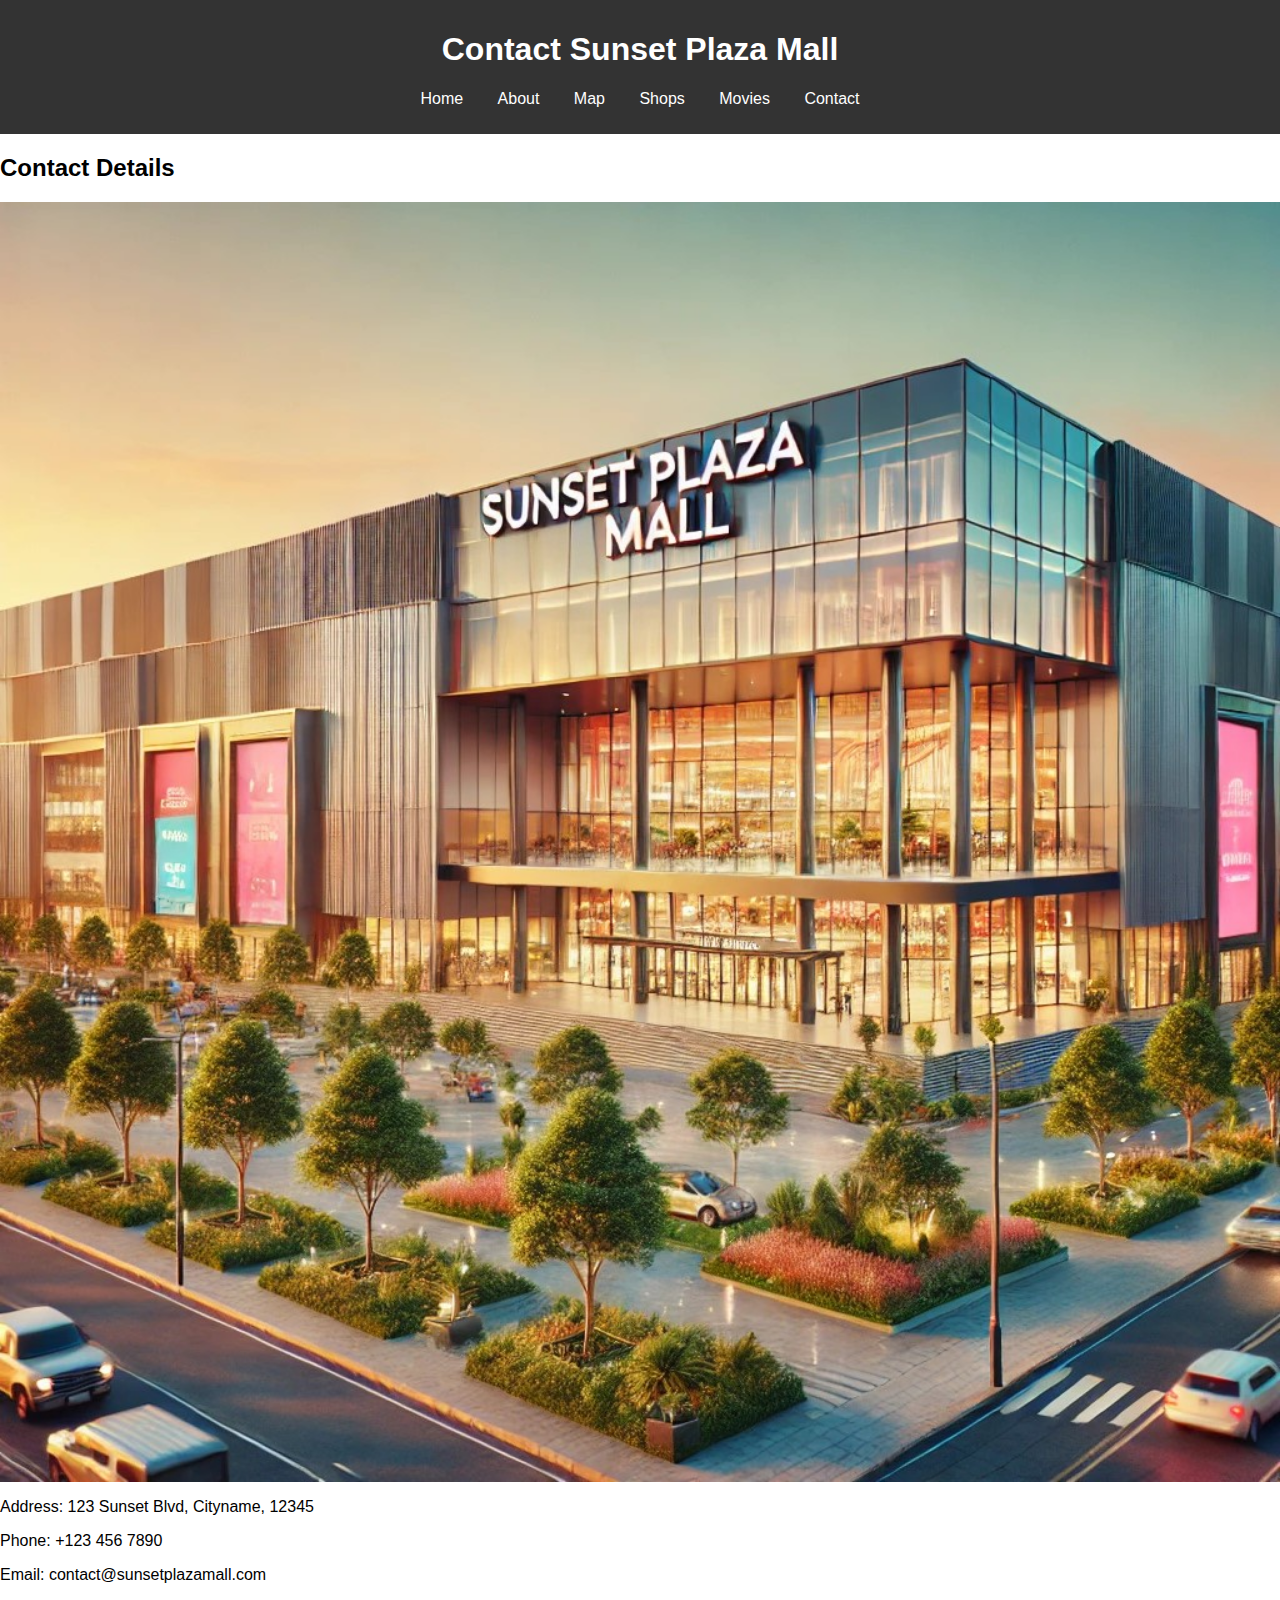
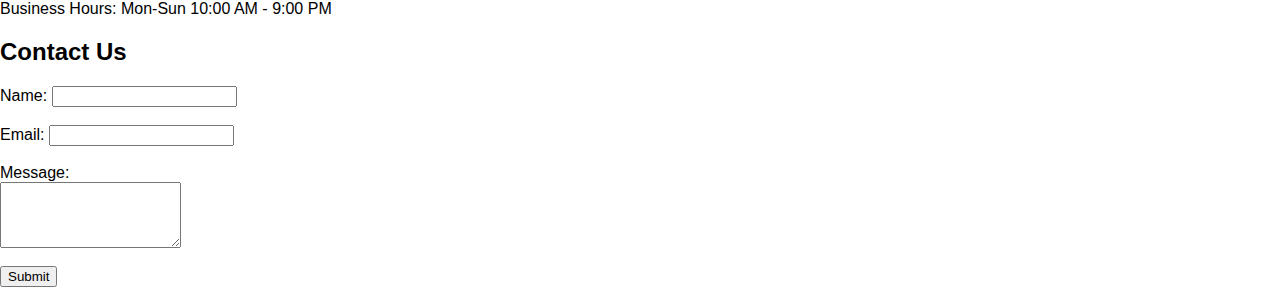
==== contact.html @ aa364c9f "Add files via upload" ====
﻿
<head>
    <meta charset="UTF-8">
    <meta name="viewport" content="width=device-width, initial-scale=1.0">
    <title>Contact - Sunset Plaza Mall</title>
    <link rel="stylesheet" href="styles.css">
	<link href="style.css" rel="stylesheet" type="text/css">
</head>

<html lang="en">
<body>
    <header>
        <h1>Contact Sunset Plaza Mall</h1>
        <nav>
            <ul>
                <li><a href="index.html">Home</a></li>
                <li><a href="about.html">About</a></li>
                <li><a href="map.html">Map</a></li>
                <li><a href="shops.html">Shops</a></li>
                <li><a href="movies.html">Movies</a></li>
                <li><a href="contact.html">Contact</a></li>
            </ul>
        </nav>
    </header>

    <section class="contact-info">
        <h2>Contact Details</h2>
         <img alt="spm"  src="images/spm%20ext.jpg" style="width:100%"><br>
        <p>Address: 123 Sunset Blvd, Cityname, 12345</p>
        <p>Phone: +123 456 7890</p>
        <p>Email: contact@sunsetplazamall.com</p>
        <p>Business Hours: Mon-Sun 10:00 AM - 9:00 PM</p>
    </section>

    <section class="contact-form">
        <h2>Contact Us</h2>
        <form action="submit_form.php" method="post">
            <label for="name">Name:</label>
            <input type="text" id="name" name="name" required><br><br>

            <label for="email">Email:</label>
            <input type="email" id="email" name="email" required><br><br>

            <label for="message">Message:</label><br>
            <textarea id="message" name="message" rows="4" required></textarea><br><br>

            <input type="submit" value="Submit">
        </form>
    </section>
</body>
</html>
---- style.css ----
﻿body {
    font-family: Arial, sans-serif;
    margin: 0;
    padding: 0;
}

header {
    background-color: #333;
    color: white;
    padding: 10px;
    text-align: center;
}

nav ul {
    list-style-type: none;
    padding: 0;
}

nav ul li {
    display: inline;
    margin: 0 15px;
}

nav ul li a {
    color: white;
    text-decoration: none;
}

.special-offers {
    padding: 20px;
    text-align: center;
}

.offer {
    display: inline-block;
    width: 45%;
    margin: 10px;
}

.offer img {
    width: 100%;
    height: auto;
}

footer {
    background-color: #333;
    color: white;
    text-align: center;
    padding: 10px;
    position: fixed;
    width: 100%;
    bottom: 0;
}
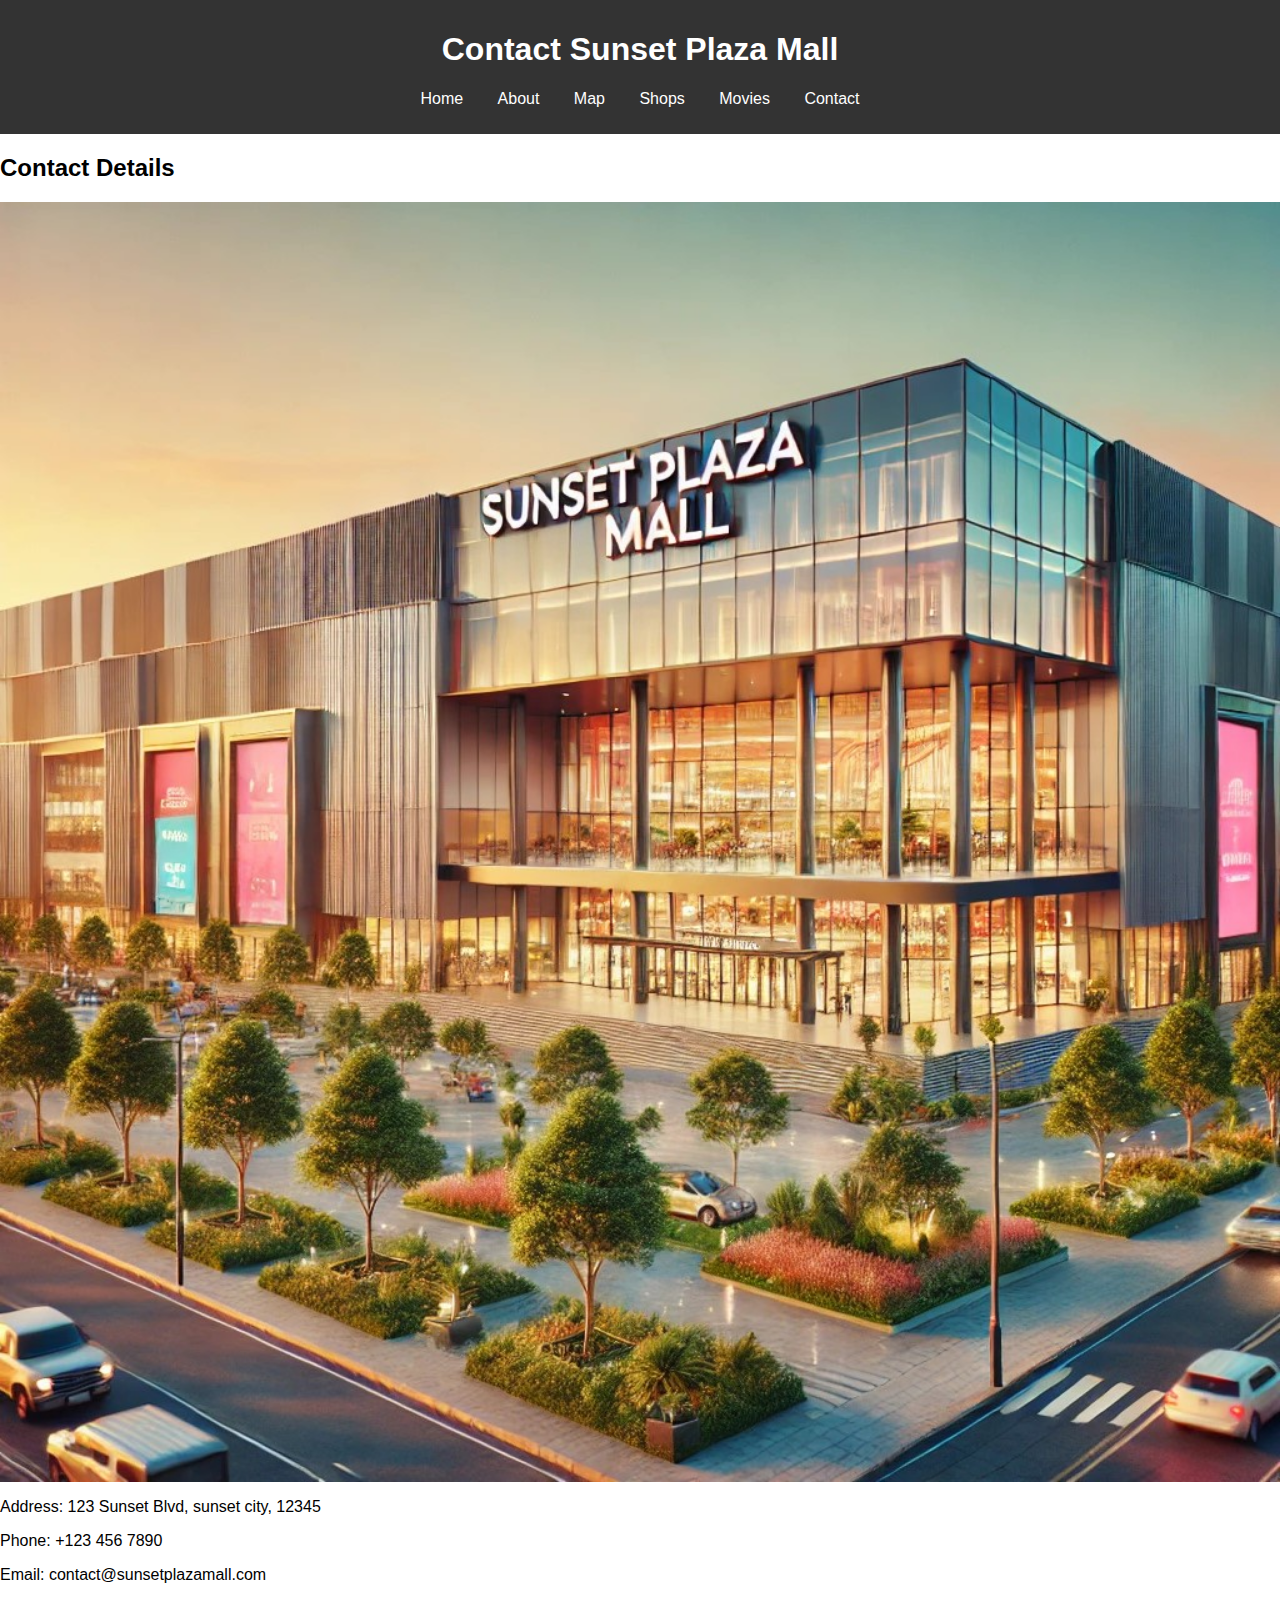
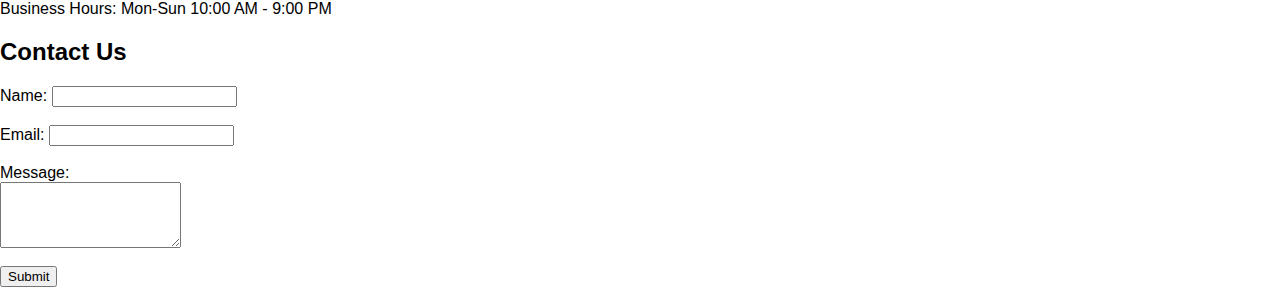
==== commit 45a9b171: "Update contact.html" ====
--- a/contact.html
+++ b/contact.html
@@ -26,7 +26,7 @@
     <section class="contact-info">
         <h2>Contact Details</h2>
          <img alt="spm"  src="images/spm%20ext.jpg" style="width:100%"><br>
-        <p>Address: 123 Sunset Blvd, Cityname, 12345</p>
+        <p>Address: 123 Sunset Blvd, sunset city, 12345</p>
         <p>Phone: +123 456 7890</p>
         <p>Email: contact@sunsetplazamall.com</p>
         <p>Business Hours: Mon-Sun 10:00 AM - 9:00 PM</p>
